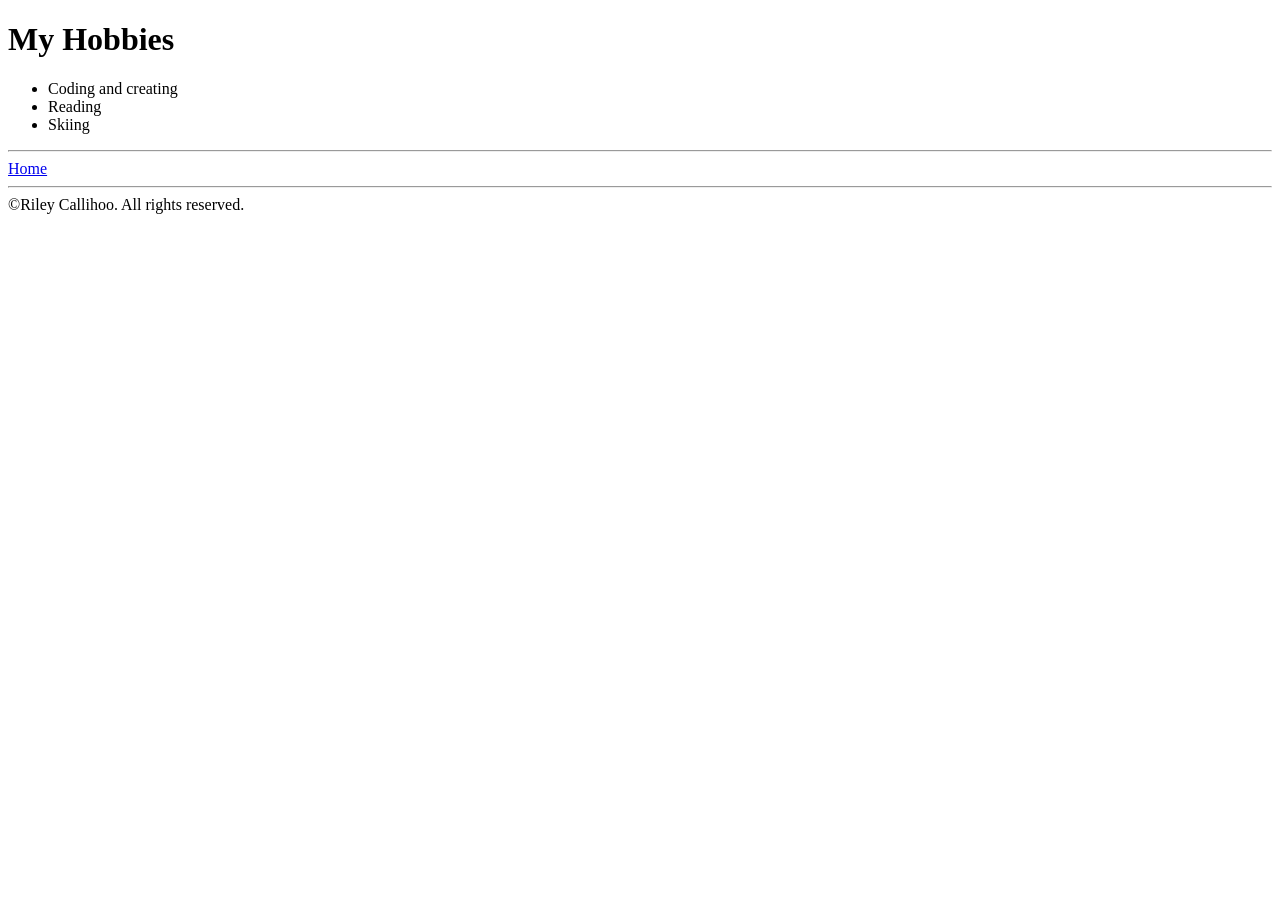
==== hobbies.html @ b6b5e61f "Add files via upload" ====
<!DOCTYPE html>
<html lang="en">
<head>
    <meta charset="UTF-8">
    <meta name="viewport" content="width=<device-width>, initial-scale=1.0">
    <title>Document</title>
</head>
<body>

  <h1>My Hobbies</h1>
  <ul>

        <li>Coding and creating</li>
        <li>Reading</li>
        <li>Skiing</li>

  </ul>

    <hr/>
    <a href="index.html">Home</a>
    <hr>
    <footer>©Riley Callihoo. All rights reserved.</footer>

</body>
</html>
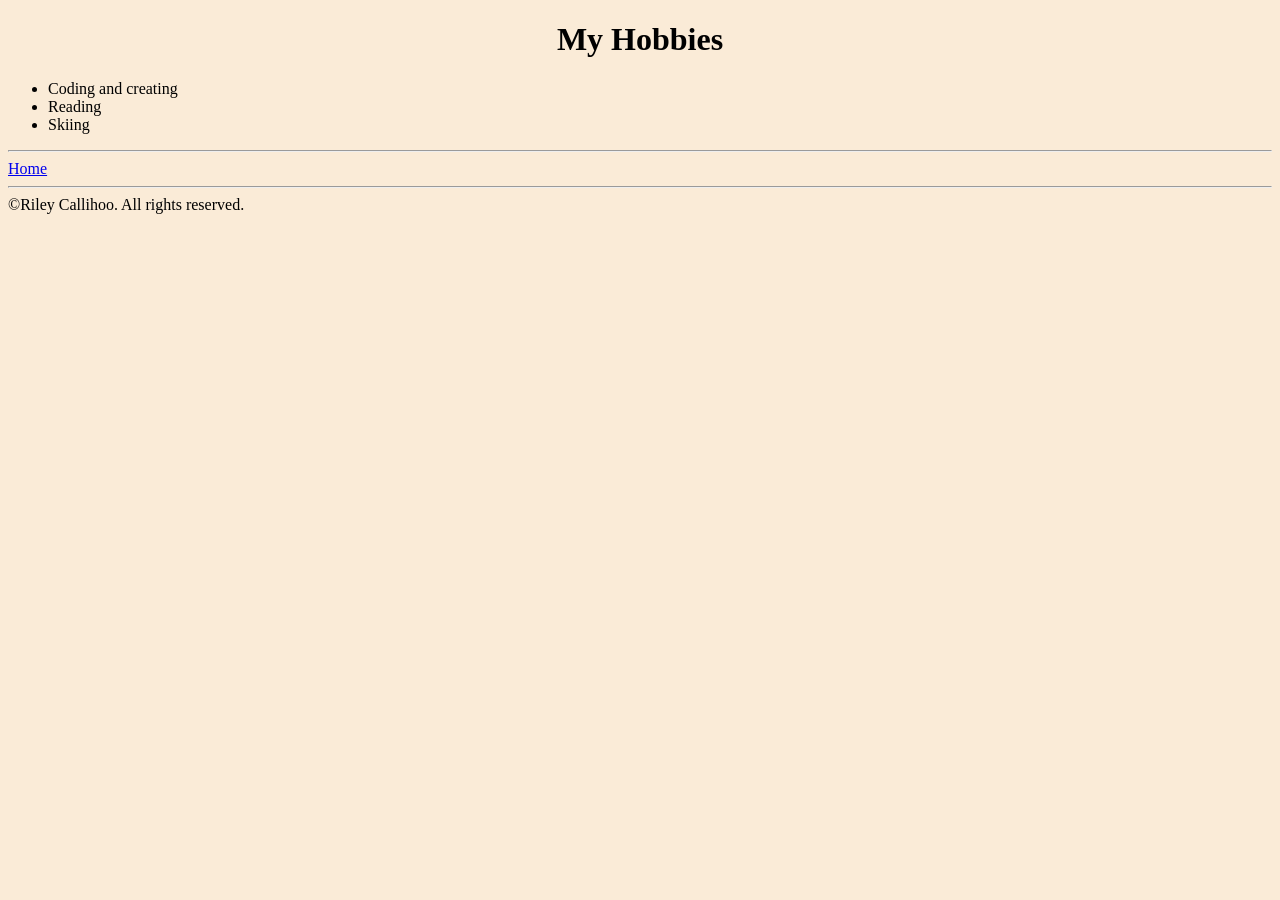
==== commit e451b782: "Add files via upload" ====
--- a/hobbies.html
+++ b/hobbies.html
@@ -4,6 +4,7 @@
     <meta charset="UTF-8">
     <meta name="viewport" content="width=<device-width>, initial-scale=1.0">
     <title>Document</title>
+    <link rel="stylesheet" href="./style.css" />
 </head>
 <body>
 
--- a/style.css
+++ b/style.css
@@ -0,0 +1,50 @@
+
+body{
+ background-color: antiquewhite;
+
+}
+
+
+
+h1{
+text-align: center;
+}
+
+
+img{
+height: 200px;
+width: 200px;
+}
+#profile {
+  width: 300px;
+}
+
+
+
+.color-title{
+font-weight: normal
+
+}
+
+#red{
+  background-color: black;
+  color:red
+  
+  
+}
+#blue{
+  background-color: black;
+  color:blue
+}
+#orange{
+  background-color: black;
+  color:orange
+}
+#green{
+  background-color: black;
+  color:green
+}
+#yellow{
+  background-color: black;
+  color:yellow
+}
